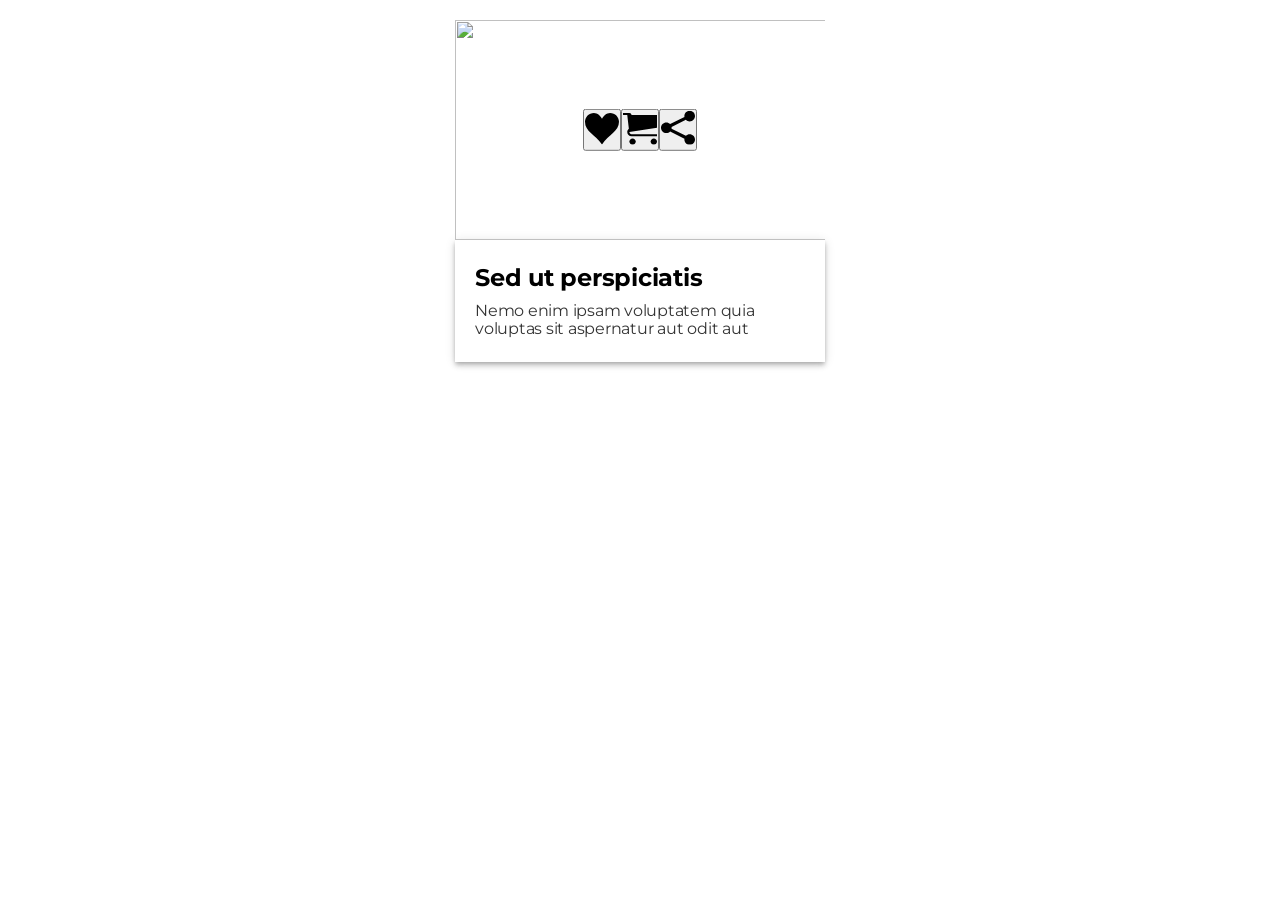
==== positioning.html @ ba22e55d "Update hHTML end CSS" ====
<!DOCTYPE html>
<html lang="en">
	<head>
		<meta charset="UTF-8" />
		<meta name="viewport" content="width=device-width, initial-scale=1.0" />
		<title>Positioning</title>
		<link rel="preconnect" href="https://fonts.googleapis.com" />
		<link rel="preconnect" href="https://fonts.gstatic.com" crossorigin />
		<link
			href="https://fonts.googleapis.com/css2?family=Montserrat:wght@100..900&display=swap"
			rel="stylesheet"
		/>
		<link
			rel="stylesheet"
			href="https://cdnjs.cloudflare.com/ajax/libs/modern-normalize/3.0.1/modern-normalize.min.css"
			integrity="sha512-q6WgHqiHlKyOqslT/lgBgodhd03Wp4BEqKeW6nNtlOY4quzyG3VoQKFrieaCeSnuVseNKRGpGeDU3qPmabCANg=="
			crossorigin="anonymous"
			referrerpolicy="no-referrer"
		/>
		<link rel="stylesheet" href="./css/styles.css" />
		<link rel="stylesheet" href="./css/positioning.css" />
	</head>
	<body>
		<article class="card-wrapper">
			<div class="thumb">
				<img
					src="https://picsum.photos/id/684/600/400"
					alt=""
					width="400"
					height="220"
				/>
				<div class="article-actions">
					<button>
						<svg class="article-icon">
							<use href="./images/positioning-sprite.svg#icon-heart"></use>
						</svg></button
					><button>
						<svg class="article-icon">
							<use href="./images/positioning-sprite.svg#icon-cart"></use>
						</svg></button
					><button>
						<svg class="article-icon">
							<use href="./images/positioning-sprite.svg#icon-share"></use>
						</svg>
					</button>
				</div>
			</div>
			<div class="content-wrapper">
				<h2 class="article-title">Sed ut perspiciatis</h2>
				<p class="article-text">
					Nemo enim ipsam voluptatem quia voluptas sit aspernatur aut odit aut
				</p>
			</div>
		</article>
	</body>
</html>
---- css/styles.css ----
:root {
	/* COLORS */

	--accent-color: #18a0fb;
	--title-color: #000000;
	--text-color: rgba(0, 0, 0, 0.8);
	--text-color-light: #ffffff;
	--main-bg-color: #ffffff;
	--secondary-bg-color: #f5f5f5;
	--decoration-color: rgba(0, 0, 0, 0.5);
	--light-decoration-color-end: rgba(24, 160, 251, 0.2);
	--light-decoration-color-start: rgba(255, 255, 255, 0.5);

	/* TYPEFACES */

	--main-font: 'Montserrat', sans-serif;
}

body {
	font-family: var(--main-font);
	background-color: var(--main-bg-color);
	letter-spacing: -0.015em;
}

h1,
h2,
h3,
h4,
h5,
h6 {
	margin-top: 0;
	margin-bottom: 0;
	color: var(--title-color);
}

p {
	margin-top: 0;
	margin-bottom: 0;
	color: var(--text-color);
}

ul,
ol {
	margin: 0;
	padding-left: 0;
	list-style: none;
}

a {
	text-decoration: none;
	color: inherit;
}

img {
	display: block;
	max-width: 100%;
}

button {
	padding: 0;
	cursor: pointer;
}

address {
	font-style: normal;
}

/* ============= UTILITIES ============= */

.visually-hidden {
	position: absolute;
	width: 1px;
	height: 1px;
	margin: -1px;
	border: 0;
	padding: 0;
	white-space: nowrap;
	clip-path: inset(100%);
	clip: rect(0 0 0 0);
	overflow: hidden;
}

/* ============= COMPONENTS ============= */

.section {
	padding-top: 120px;
	padding-bottom: 120px;
}

.container {
	width: 1440px;
	padding-left: 20px;
	padding-right: 20px;
	margin: 0 auto;
}

.btn {
	display: inline-block;
	min-width: 130px;
	height: 40px;
	font-weight: 500;
	text-align: center;
	border: 1px solid transparent;
	border-radius: 6px;
}

/* ============= HEADER ============= */

.nav {
	display: flex;
	align-items: center;
}

.logo-icon {
	fill: currentColor;
	transition: color 250ms;
}

.logo:is(:hover, :focus-visible) .logo-icon {
	color: var(--accent-color);
}

.nav-list {
	display: flex;
	align-items: center;
	gap: 40px;
	margin-left: 70px;
}

.nav-link {
	display: block;
	padding-top: 21px;
	padding-bottom: 21px;
	font-weight: 500;
	color: var(--accent-color);
	transition: color 250ms;
}

.nav-link:is(:hover, :focus) {
	color: var(--title-color);
}

.nav-link,
.auth-btn {
	font-size: 15px;
	line-height: 1.2;
}

.auth-list {
	display: flex;
	gap: 12px;
	margin-left: auto;
}

.auth-btn {
	padding: 11px 24px;
}

.cta-btn,
.join-btn {
	min-width: 192px;
	height: 52px;
	padding: 15px 24px;
	font-size: 17px;
	line-height: 1.24;
}

.btn-base {
	color: var(--accent-color);
	background-color: var(--main-bg-color);
	border-color: var(--accent-color);
	transition: color 250ms;
}

.btn-accent {
	color: var(--text-color-light);
	background-color: var(--accent-color);
	border-color: var(--accent-color);
	transition: color 250ms;
}

.btn-base:is(:hover, :focus),
.btn-accent:is(:hover, :focus) {
	color: var(--title-color);
}

/* ============= HERO ============= */

.hero {
	max-width: 1680px;
	height: 960px;
	padding: 632px 144px 156px;

	text-align: center;

	background-image: linear-gradient(
			to top,
			var(--light-decoration-color-start),
			var(--light-decoration-color-end)
		),
		url('https://picsum.photos/1200/800');

	background-repeat: no-repeat;
	background-size: cover;
}

.hero-title {
	margin-bottom: 40px;
	font-size: 56px;
	font-weight: 400;
	line-height: 1.43;
}

/* ============= BENEFITS ============= */

.benefits-title {
	margin-bottom: 60px;
	font-size: 48px;
	line-height: 1.5;
	font-weight: 400;
}

.benefits-list {
	display: flex;
	flex-wrap: wrap;

	row-gap: 60px;
	column-gap: 150px;
}

.benefits-item {
	width: calc((100% - 150px) / 2);
}

.benefits-item-title {
	margin-bottom: 24px;
	font-size: 24px;
	line-height: 1.5;
	font-weight: 700;
}

.benefits-excerpt {
	margin-bottom: 32px;
	font-size: 18px;
	line-height: 1.67;
	font-weight: 400;
}

.more-btn {
	padding: 11px 22px;
}

/* ============= PORTFOLIO ============= */

.portfolio-item:nth-child(2n) {
	background-color: var(--secondary-bg-color);
}

.portfolio-item > .container {
	display: flex;
	align-items: center;
	gap: 84px;
	padding-top: 80px;
	padding-bottom: 80px;
}

.portfolio-item:nth-child(2n) > .container {
	flex-direction: row-reverse;
}

.portfolio-subtitle {
	margin-bottom: 24px;
	font-size: 24px;
	line-height: 1.5;
	font-weight: 700;
}

.portfolio-text {
	font-size: 18px;
	line-height: 1.67;
	font-weight: 400;
}

/* ============= CLIENTS ============= */

.clients {
	text-align: center;
}

.clients-title {
	margin-bottom: 30px;
	font-size: 48px;
	line-height: 1.5;
	font-weight: 400;
}

.clients-text {
	margin-bottom: 80px;
	font-size: 36px;
	line-height: 1.39;
	font-weight: 400;
}

.clients-list {
	display: flex;
	flex-wrap: wrap;
	column-gap: 84px;
	row-gap: 64px;
	width: 944px;
	margin: 0 auto;
}

.clients-item {
	width: calc((100% - 84px * 3) / 4);
}

/* ============= JOIN ============= */

.join {
	background-color: var(--secondary-bg-color);
}

.join-content {
	display: flex;
	align-items: center;
	gap: 84px;
}

.join-text {
	font-size: 36px;
	line-height: 1.39;
	font-weight: 400;
}

.join-list {
	display: flex;
	align-items: center;
	gap: 45px;
}

/* ============= FOOTER ============= */

.footer-wrapper {
	display: flex;
	align-items: center;
}

.footer .logo {
	margin: 0 auto;
}

.footer-list {
	display: flex;
	align-items: center;
	gap: 20px;
}

.footer-list.right {
	text-align: end;
}

.footer-item {
	min-width: 173px;
}

.footer-link {
	font-size: 15px;
	line-height: 1.5;
	font-weight: 700;
	color: var(--title-color);
	transition: color 250ms;
}

.footer-wrapper {
	padding-bottom: 40px;
	margin-bottom: 80px;
	border-bottom: 1px solid var(--decoration-color);
}

.footer-link:is(:hover, :focus-visible) {
	color: var(--accent-color);
}

.socials-list {
	display: flex;
	justify-content: center;
	align-items: center;
	gap: 21px;
	margin-bottom: 40px;
}

.socials-item {
	display: flex;
	justify-content: center;
	align-items: center;
}

.socials-link {
	display: flex;
	justify-content: center;
	align-items: center;
	width: 44px;
	height: 44px;
	border-radius: 50%;
	background-color: var(--secondary-bg-color);
	transition: color 250ms;
}

.socials-link:is(:hover, :focus-visible) {
	color: var(--accent-color);
}

.socials-img {
	width: 22px;
	height: 22px;
	fill: currentColor;
}

.copyright {
	font-size: 15px;
	font-weight: 400;
	line-height: 1.5;
	text-align: center;
}
---- css/positioning.css ----
body {
	padding: 20px;
}

.card-wrapper {
	width: 370px;
	margin: 0 auto;
}

.content-wrapper {
	padding: 24px 20px;
	box-shadow: 0px 2px 4px -1px rgba(0, 0, 0, 0.2),
		0px 4px 5px 0px rgba(0, 0, 0, 0.14), 0px 1px 10px 0px rgba(0, 0, 0, 0.12);
}

.thumb {
	position: relative;
}

.article-actions {
	display: flex;
	position: absolute;
	left: 50%;
	top: 50%;
	transform: translate(-50%, -50%);
}

.article-title {
	margin-bottom: 10px;
}

.article-icon {
	width: 34px;
	height: 34px;
}
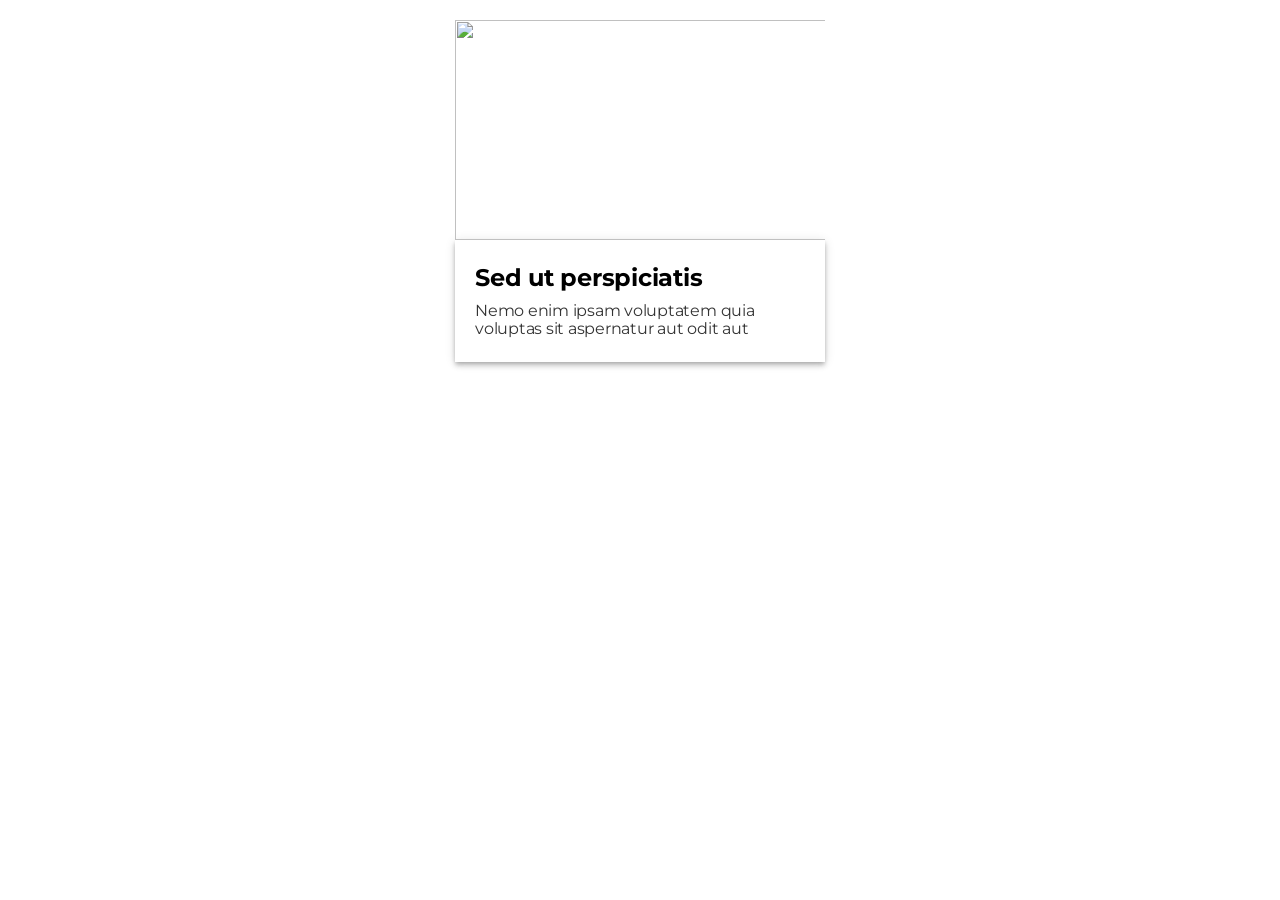
==== commit f10a6dbc: "Update CSS" ====
--- a/positioning.html
+++ b/positioning.html
@@ -21,7 +21,7 @@
 		<link rel="stylesheet" href="./css/positioning.css" />
 	</head>
 	<body>
-		<article class="card-wrapper">
+		<article class="card">
 			<div class="thumb">
 				<img
 					src="https://picsum.photos/id/684/600/400"
--- a/css/positioning.css
+++ b/css/positioning.css
@@ -2,9 +2,16 @@
 	padding: 20px;
 }
 
-.card-wrapper {
+button {
+	border: none;
+	padding: 10px;
+	margin: 0;
+}
+
+.card {
 	width: 370px;
 	margin: 0 auto;
+	cursor: pointer;
 }
 
 .content-wrapper {
@@ -17,12 +24,34 @@
 	position: relative;
 }
 
+.thumb::before {
+	content: '';
+	display: block;
+	position: absolute;
+
+	width: 100%;
+	height: 100%;
+	background-color: rgba(8, 60, 111, 0.5);
+	opacity: 0;
+	transition: background-color 250ms;
+}
+
 .article-actions {
 	display: flex;
 	position: absolute;
 	left: 50%;
 	top: 50%;
 	transform: translate(-50%, -50%);
+	opacity: 0;
+	transition: opacity 250ms;
+}
+
+.card:hover .article-actions {
+	opacity: 1;
+}
+
+.card:hover .thumb::before {
+	opacity: 1;
 }
 
 .article-title {
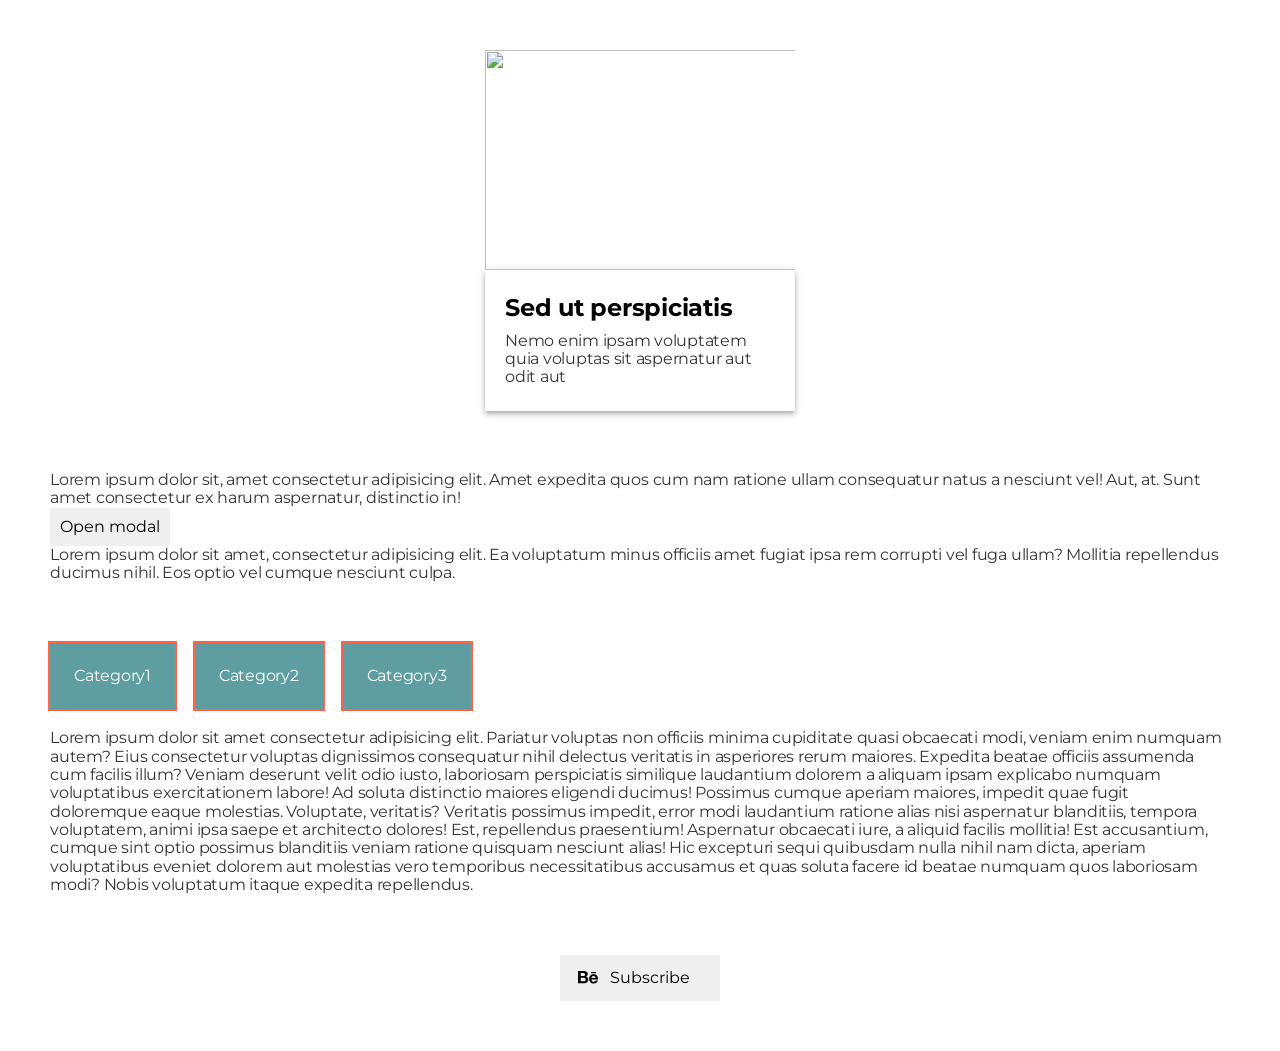
==== commit 6afb004c: "Update CSS" ====
--- a/positioning.html
+++ b/positioning.html
@@ -21,7 +21,7 @@
 		<link rel="stylesheet" href="./css/positioning.css" />
 	</head>
 	<body>
-		<article class="card">
+		<article class="card section">
 			<div class="thumb">
 				<img
 					src="https://picsum.photos/id/684/600/400"
@@ -52,5 +52,111 @@
 				</p>
 			</div>
 		</article>
+
+		<section class="section">
+			<p>
+				Lorem ipsum dolor sit, amet consectetur adipisicing elit. Amet expedita
+				quos cum nam ratione ullam consequatur natus a nesciunt vel! Aut, at.
+				Sunt amet consectetur ex harum aspernatur, distinctio in!
+			</p>
+
+			<button data-open-modal>Open modal</button>
+			<p>
+				Lorem ipsum dolor sit amet, consectetur adipisicing elit. Ea voluptatum
+				minus officiis amet fugiat ipsa rem corrupti vel fuga ullam? Mollitia
+				repellendus ducimus nihil. Eos optio vel cumque nesciunt culpa.
+			</p>
+			<div class="backdrop is-hidden" data-backdrop>
+				<div class="modal">
+					<p>
+						Lorem, ipsum dolor sit amet consectetur adipisicing elit. Itaque
+						voluptates odit esse quidem nemo voluptas nulla sed repellat
+						corporis ratione! Iste consequatur pariatur in quidem nesciunt,
+						incidunt quo repudiandae ab iusto, labore, accusamus ipsam delectus
+						reiciendis error impedit quaerat nulla tempora eveniet. Minus
+						blanditiis est delectus, obcaecati velit harum necessitatibus
+						assumenda enim. Est harum nisi mollitia quis autem non odit.
+					</p>
+					<button data-close-modal>Close modal</button>
+				</div>
+			</div>
+		</section>
+
+		<section class="section">
+			<ul class="menu">
+				<li class="menu-item">
+					<a href="" class="menu-link">Category1</a>
+					<ul class="submenu">
+						<li><a href="">SubCategory1</a></li>
+						<li><a href="">SubCategory2</a></li>
+						<li><a href="">SubCategory3</a></li>
+					</ul>
+				</li>
+				<li class="menu-item">
+					<a href="" class="menu-link">Category2</a>
+					<ul class="submenu">
+						<li><a href="">SubCategory4</a></li>
+						<li><a href="">SubCategory5</a></li>
+						<li><a href="">SubCategory6</a></li>
+					</ul>
+				</li>
+				<li class="menu-item">
+					<a href="" class="menu-link">Category3</a>
+					<ul class="submenu">
+						<li><a href="">SubCategory7</a></li>
+						<li><a href="">SubCategory8</a></li>
+						<li><a href="">SubCategory9</a></li>
+					</ul>
+				</li>
+			</ul>
+			<p>
+				Lorem ipsum dolor sit amet consectetur adipisicing elit. Pariatur
+				voluptas non officiis minima cupiditate quasi obcaecati modi, veniam
+				enim numquam autem? Eius consectetur voluptas dignissimos consequatur
+				nihil delectus veritatis in asperiores rerum maiores. Expedita beatae
+				officiis assumenda cum facilis illum? Veniam deserunt velit odio iusto,
+				laboriosam perspiciatis similique laudantium dolorem a aliquam ipsam
+				explicabo numquam voluptatibus exercitationem labore! Ad soluta
+				distinctio maiores eligendi ducimus! Possimus cumque aperiam maiores,
+				impedit quae fugit doloremque eaque molestias. Voluptate, veritatis?
+				Veritatis possimus impedit, error modi laudantium ratione alias nisi
+				aspernatur blanditiis, tempora voluptatem, animi ipsa saepe et
+				architecto dolores! Est, repellendus praesentium! Aspernatur obcaecati
+				iure, a aliquid facilis mollitia! Est accusantium, cumque sint optio
+				possimus blanditiis veniam ratione quisquam nesciunt alias! Hic
+				excepturi sequi quibusdam nulla nihil nam dicta, aperiam voluptatibus
+				eveniet dolorem aut molestias vero temporibus necessitatibus accusamus
+				et quas soluta facere id beatae numquam quos laboriosam modi? Nobis
+				voluptatum itaque expedita repellendus.
+			</p>
+		</section>
+
+		<section class="section">
+			<div class="button-wrapper">
+				<button class="subscribe-btn">Subscribe</button>
+				<svg class="icon before">
+					<use href="./images/symbol-defs.svg#icon-behance"></use>
+				</svg>
+				<svg class="icon after">
+					<use href="./images/symbol-defs.svg#icon-dribbble"></use>
+				</svg>
+			</div>
+		</section>
+		<script>
+			const refs = {
+				openModalBtn: document.querySelector('[data-open-modal]'),
+				closeModalBtn: document.querySelector('[data-close-modal]'),
+				backdrop: document.querySelector('[data-backdrop]'),
+			};
+
+			refs.openModalBtn.addEventListener('click', toggleModal);
+			refs.closeModalBtn.addEventListener('click', toggleModal);
+
+			refs.backdrop.addEventListener('click', logBackdropClick);
+
+			function toggleModal() {
+				refs.backdrop.classList.toggle('is-hidden');
+			}
+		</script>
 	</body>
 </html>
--- a/css/positioning.css
+++ b/css/positioning.css
@@ -62,3 +62,114 @@
 	width: 34px;
 	height: 34px;
 }
+
+.section {
+	padding: 30px 30px;
+}
+
+.backdrop {
+	position: fixed;
+	top: 0;
+	left: 0;
+	width: 100%;
+	height: 100%;
+	z-index: 100;
+	background-color: rgba(8, 60, 111, 0.5);
+}
+
+.backdrop.is-hidden {
+	opacity: 0;
+	pointer-events: none;
+}
+
+.modal {
+	position: absolute;
+	top: 50%;
+	left: 50%;
+	transform: translate(-50%, -50%);
+	min-width: 400px;
+	min-height: 200px;
+	padding: 60px;
+	background-color: #fff;
+}
+
+.modal p {
+	margin-bottom: 32px;
+}
+
+.menu {
+	display: flex;
+	gap: 20px;
+	margin-bottom: 20px;
+}
+
+.menu-item {
+	position: relative;
+	outline: 2px solid tomato;
+}
+
+.menu-item:hover .submenu {
+	opacity: 1;
+}
+
+.menu-link {
+	display: block;
+	padding: 24px;
+	background-color: cadetblue;
+	color: #fff;
+}
+
+.submenu {
+	position: absolute;
+	left: 0;
+	top: 100%;
+	min-width: 100%;
+	background-color: antiquewhite;
+	opacity: 0;
+}
+
+.submenu a {
+	display: block;
+	padding: 8px;
+}
+
+.button-wrapper {
+	position: relative;
+	display: flex;
+	justify-content: center;
+	align-items: center;
+	width: 160px;
+	margin: 0 auto;
+	overflow: hidden;
+}
+
+.subscribe-btn {
+	padding: 14px 30px;
+	width: 100%;
+	text-align: right;
+}
+
+.button-wrapper .before,
+.button-wrapper .after {
+	position: absolute;
+	display: inline-block;
+	width: 20px;
+	height: 20px;
+
+	left: 18px;
+	top: 12px;
+
+	transition: transform 250ms;
+}
+
+.button-wrapper .after {
+	transform: translateY(35px);
+}
+
+.button-wrapper:hover .before {
+	transform: translateY(-35px);
+}
+
+.button-wrapper:hover .after {
+	transform: translateY(0px);
+}
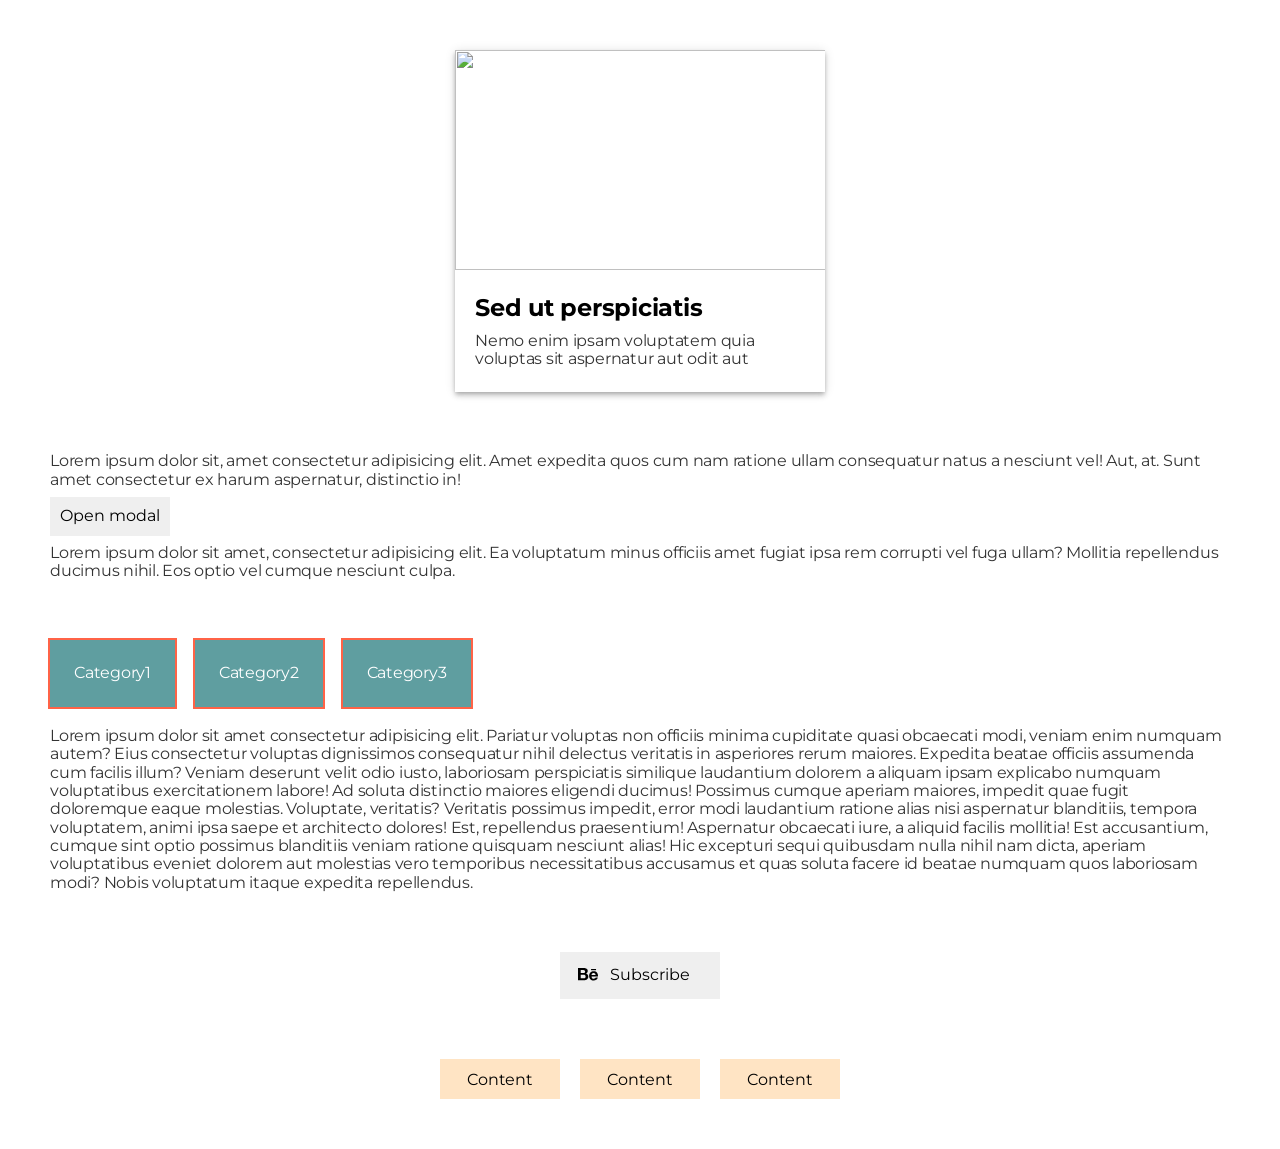
==== commit 272e4a87: "Update CSS" ====
--- a/positioning.html
+++ b/positioning.html
@@ -21,47 +21,52 @@
 		<link rel="stylesheet" href="./css/positioning.css" />
 	</head>
 	<body>
-		<article class="card section">
-			<div class="thumb">
-				<img
-					src="https://picsum.photos/id/684/600/400"
-					alt=""
-					width="400"
-					height="220"
-				/>
-				<div class="article-actions">
-					<button>
-						<svg class="article-icon">
-							<use href="./images/positioning-sprite.svg#icon-heart"></use>
-						</svg></button
-					><button>
-						<svg class="article-icon">
-							<use href="./images/positioning-sprite.svg#icon-cart"></use>
-						</svg></button
-					><button>
-						<svg class="article-icon">
-							<use href="./images/positioning-sprite.svg#icon-share"></use>
-						</svg>
-					</button>
+		<section class="section">
+			<article class="card">
+				<div class="thumb">
+					<img
+						src="https://picsum.photos/id/684/600/400"
+						alt=""
+						width="400"
+						height="220"
+					/>
+
+					<div class="article-overlay">
+						<div class="article-actions">
+							<button>
+								<svg class="article-icon">
+									<use href="./images/positioning-sprite.svg#icon-heart"></use>
+								</svg></button
+							><button>
+								<svg class="article-icon">
+									<use href="./images/positioning-sprite.svg#icon-cart"></use>
+								</svg></button
+							><button>
+								<svg class="article-icon">
+									<use href="./images/positioning-sprite.svg#icon-share"></use>
+								</svg>
+							</button>
+						</div>
+					</div>
 				</div>
-			</div>
-			<div class="content-wrapper">
-				<h2 class="article-title">Sed ut perspiciatis</h2>
-				<p class="article-text">
-					Nemo enim ipsam voluptatem quia voluptas sit aspernatur aut odit aut
-				</p>
-			</div>
-		</article>
+				<div class="content-wrapper">
+					<h2 class="article-title">Sed ut perspiciatis</h2>
+					<p class="article-text">
+						Nemo enim ipsam voluptatem quia voluptas sit aspernatur aut odit aut
+					</p>
+				</div>
+			</article>
+		</section>
 
 		<section class="section">
-			<p>
+			<p class="modal-item">
 				Lorem ipsum dolor sit, amet consectetur adipisicing elit. Amet expedita
 				quos cum nam ratione ullam consequatur natus a nesciunt vel! Aut, at.
 				Sunt amet consectetur ex harum aspernatur, distinctio in!
 			</p>
 
-			<button data-open-modal>Open modal</button>
-			<p>
+			<button class="modal-item" data-open-modal>Open modal</button>
+			<p class="modal-item">
 				Lorem ipsum dolor sit amet, consectetur adipisicing elit. Ea voluptatum
 				minus officiis amet fugiat ipsa rem corrupti vel fuga ullam? Mollitia
 				repellendus ducimus nihil. Eos optio vel cumque nesciunt culpa.
@@ -142,6 +147,21 @@
 				</svg>
 			</div>
 		</section>
+
+		<section class="section">
+			<ul class="menu-test2">
+				<li class="menu-item-test2">
+					<a href="" class="menu-link-test2">Content</a>
+				</li>
+				<li class="menu-item-test2">
+					<a href="" class="menu-link-test2">Content</a>
+				</li>
+				<li class="menu-item-test2">
+					<a href="" class="menu-link-test2">Content</a>
+				</li>
+			</ul>
+		</section>
+
 		<script>
 			const refs = {
 				openModalBtn: document.querySelector('[data-open-modal]'),
--- a/css/positioning.css
+++ b/css/positioning.css
@@ -8,32 +8,39 @@
 	margin: 0;
 }
 
+.section {
+	padding: 30px 30px;
+}
+
 .card {
 	width: 370px;
 	margin: 0 auto;
 	cursor: pointer;
-}
-
-.content-wrapper {
-	padding: 24px 20px;
+
 	box-shadow: 0px 2px 4px -1px rgba(0, 0, 0, 0.2),
 		0px 4px 5px 0px rgba(0, 0, 0, 0.14), 0px 1px 10px 0px rgba(0, 0, 0, 0.12);
 }
 
 .thumb {
 	position: relative;
-}
-
-.thumb::before {
-	content: '';
-	display: block;
-	position: absolute;
-
+	overflow: hidden;
+}
+
+.article-overlay {
+	display: block;
+	position: absolute;
+	top: 0;
+	left: 0;
 	width: 100%;
 	height: 100%;
 	background-color: rgba(8, 60, 111, 0.5);
-	opacity: 0;
-	transition: background-color 250ms;
+
+	transform: translateX(-100%);
+	transition: transform 250ms;
+}
+
+.card:hover .article-overlay {
+	transform: translateX(0);
 }
 
 .article-actions {
@@ -43,19 +50,11 @@
 	top: 50%;
 	transform: translate(-50%, -50%);
 	opacity: 0;
-	transition: opacity 250ms;
+	transition: opacity 250ms 250ms;
 }
 
 .card:hover .article-actions {
 	opacity: 1;
-}
-
-.card:hover .thumb::before {
-	opacity: 1;
-}
-
-.article-title {
-	margin-bottom: 10px;
 }
 
 .article-icon {
@@ -63,8 +62,20 @@
 	height: 34px;
 }
 
-.section {
-	padding: 30px 30px;
+.content-wrapper {
+	padding: 24px 20px;
+}
+
+.article-title {
+	margin-bottom: 10px;
+}
+
+.modal-item:nth-child(1) {
+	margin-bottom: 8px;
+}
+
+.modal-item:nth-child(2) {
+	margin-bottom: 8px;
 }
 
 .backdrop {
@@ -75,6 +86,8 @@
 	height: 100%;
 	z-index: 100;
 	background-color: rgba(8, 60, 111, 0.5);
+	opacity: 1;
+	transition: opacity 250ms;
 }
 
 .backdrop.is-hidden {
@@ -82,15 +95,20 @@
 	pointer-events: none;
 }
 
+.backdrop.is-hidden .modal {
+	transform: translate(-50%, -50%) scale(1.1);
+}
+
 .modal {
 	position: absolute;
 	top: 50%;
 	left: 50%;
-	transform: translate(-50%, -50%);
 	min-width: 400px;
 	min-height: 200px;
 	padding: 60px;
 	background-color: #fff;
+	transition: transform 250ms;
+	transform: translate(-50%, -50%) scale(1);
 }
 
 .modal p {
@@ -173,3 +191,36 @@
 .button-wrapper:hover .after {
 	transform: translateY(0px);
 }
+
+.menu-test2 {
+	display: flex;
+	justify-content: center;
+	gap: 20px;
+}
+
+.menu-link-test2 {
+	position: relative;
+	display: block;
+	width: 120px;
+	height: 40px;
+	padding: 12px 10px;
+	background-color: bisque;
+	text-align: center;
+}
+
+.menu-link-test2::after {
+	content: '';
+	display: block;
+	position: absolute;
+	left: 0;
+	bottom: 0;
+	width: 100%;
+	height: 5px;
+	background-color: blueviolet;
+	transform: scaleX(0);
+	transition: transform 250ms;
+}
+
+.menu-link-test2:is(:hover, :focus-visible)::after {
+	transform: scaleX(1);
+}
